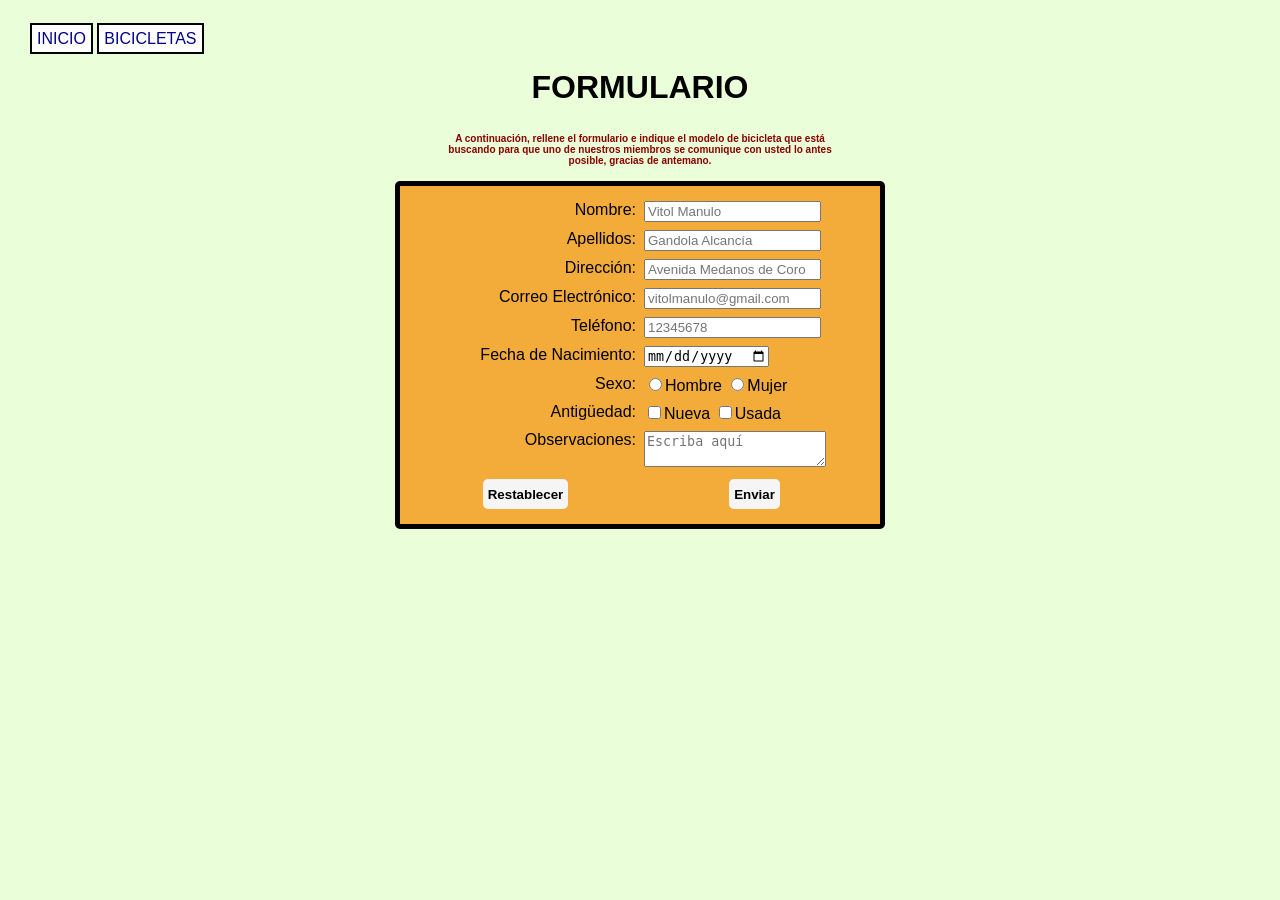
==== formulario.html @ 65301328 "Add files via upload Subida de archivos html y css." ====
<!DOCTYPE html>
<html lang="es">

<head>
    <meta charset="UTF-8">
    <meta name="viewport" content="width=device-width, initial-scale=1.0">
    <title>FORMULARIO</title>
    <link rel="stylesheet" href="estilos.css">
    <!-- Victor Manuelle Gamboa García - ASIR 2 -->
</head>

<body>
    <div class="menu">
        <a href="index.html">INICIO</a>
        <a href="bicicletas.html">BICICLETAS</a>
    </div>
    <div class="titulo">
        <h1>FORMULARIO</h1>
    </div>
    <div class="msj">
        <p>
            A continuación, rellene el formulario e indique el modelo de bicicleta que está buscando para que uno de
            nuestros miembros se comunique con usted lo antes posible, gracias de antemano.
        </p>
    </div>
    <div class="formulario">
        <form action="">
            <div class="contenedor">

                <!-- Nombre -->
                <div class="campos">
                    <label for="nombre">Nombre:</label>
                </div>
                <div class="datos">
                    <input required type="text" name="caja-nombre" id="Nombre" placeholder="Vitol Manulo">
                </div>

                <!-- Apellidos -->
                <div class="campos">
                    <label for="apellidos">Apellidos:</label>
                </div>
                <div class="datos">
                    <input required type="text" name="caja-apellidos" id="Apellidos" placeholder="Gandola Alcancía">
                </div>

                <!-- Dirección -->
                <div class="campos">
                    <label for="direccion">Dirección:</label>
                </div>
                <div class="datos">
                    <input required type="text" name="caja-direccion" id="Direccion" placeholder="Avenida Medanos de Coro">
                </div>

                <!-- Correo Electrónico -->
                <div class="campos">
                    <label for="correo">Correo Electrónico:</label>
                </div>
                <div class="datos">
                    <input required type="email" name="caja-correo" id="Correo" placeholder="vitolmanulo@gmail.com">
                </div>

                <!-- Teléfono -->
                <div class="campos">
                    <label for="telefono">Teléfono:</label>
                </div>
                <div class="datos">
                    <input required type="tel" name="caja-telefono" id="Telefono" placeholder="12345678">
                </div>

                <!-- Fecha de Nacimiento -->
                <div class="campos">
                    <label for="fecha-nacimiento">Fecha de Nacimiento:</label>
                </div>
                <div class="datos">
                    <input required type="date" name="caja-fecha-nacimiento" id="Fecha-Nacimiento">
                </div>

                <!-- Sexo -->
                <div class="campos">
                    <label for="sexo">Sexo:</label>
                </div>
                <div class="datos">
                    <input required type="radio" name="caja-sexo" id="Hombre" value="hombre">Hombre
                    <input required type="radio" name="caja-sexo" id="Mujer" value="mujer">Mujer
                </div>

                <!-- Nuevas, usadas o ambas -->
                <div class="campos">
                    <label for="antiguedad">Antigüedad:</label>
                </div>
                <div class="datos">
                    <input type="checkbox" name="caja-antiguedad" id="Nueva" value="nueva">Nueva
                    <input type="checkbox" name="caja-antiguedad" id="Usada" value="usada">Usada
                </div>

                <!-- Observaciones -->
                <div class="campos">
                    <label for="observaciones">Observaciones:</label>
                </div>
                <div class="datos">
                    <textarea name="caja-observaciones" id="Caja-Observaciones" placeholder="Escriba aquí"></textarea>
                </div>
                <div class="botones">
                    <input required type="reset" value="Restablecer" name="restablecer">
                </div>
                <div class="botones" id="Enviar">
                    <input required type="submit" value="Enviar" name="enviar">
                </div>
            </div>
        </form>
    </div>
</body>

</html>
---- estilos.css ----
/* Aplica para TODAS las páginas */
body {
    margin: 15px;
    padding: 15px;
    font-family: Verdana, Geneva, Tahoma, sans-serif;
    background-color: rgb(233, 254, 217);
}

.titulo {
    text-align: center;
}

.contenido {
    background-color: rgb(226, 226, 226);
    border-radius: 5px;
    border: 1px solid black;
    padding: 15px;
}

/* Manipulo los tres enlaces al mismo tiempo */
.menu * {
    padding: 5px;
    border: 2px solid black;
    text-decoration: none;
    color: darkblue;
    background-color: white;
}

/* Quedan un poco más interactivos */
.menu *:hover {
    color: hsl(271, 100%, 50%);
    background-color: hsl(60, 100%, 50%);
}

p {
    text-align: center;
    padding: 5px;
}

/* Contenedor para centrar las imágenes... */
.fotos {
    text-align: center;
    border-radius: 5px;
    background-color: lightgray;
    padding: 15px;
    width: 300px;
    margin: auto;
}

/* Así consigo que el texto se agrupe en el centro con las imágenes de la clase ".fotos" */
.fotos * {
    text-align: center;
}


img {
    width: 150px;
    height: auto;
}

.msj {
    color: darkred;
    font-size: x-small;
    font-weight: bold;
    width: 400px;
    margin: auto;
}

.formulario {
    text-align: center;
    border: 5px solid black;
    border-radius: 5px;
    background-color: hsl(37, 89%, 59%);
    margin: auto;
    width: 450px;
    padding: 15px;
}

.contenedor {
    /* background-color: yellow; */
    display: grid;
    grid-template-columns: 1fr 1fr;
    gap: 8px;

}

/* .contenedor div {
    border: 2px solid black;
} */

.campos {
    text-align: right;
}

.datos {
    text-align: left;
}


.botones * {
    font-family: Verdana, Geneva, Tahoma, sans-serif;
    font-weight: bold;
    height: 30px;
    padding: 5px;
    background-color: whitesmoke;
    border: none;
    border-radius: 5px;
}

.botones *:hover {
    color: white;
    background-color: crimson;
}

.botones#Enviar *:hover{
    color: white;
    background-color: darkgreen;
}
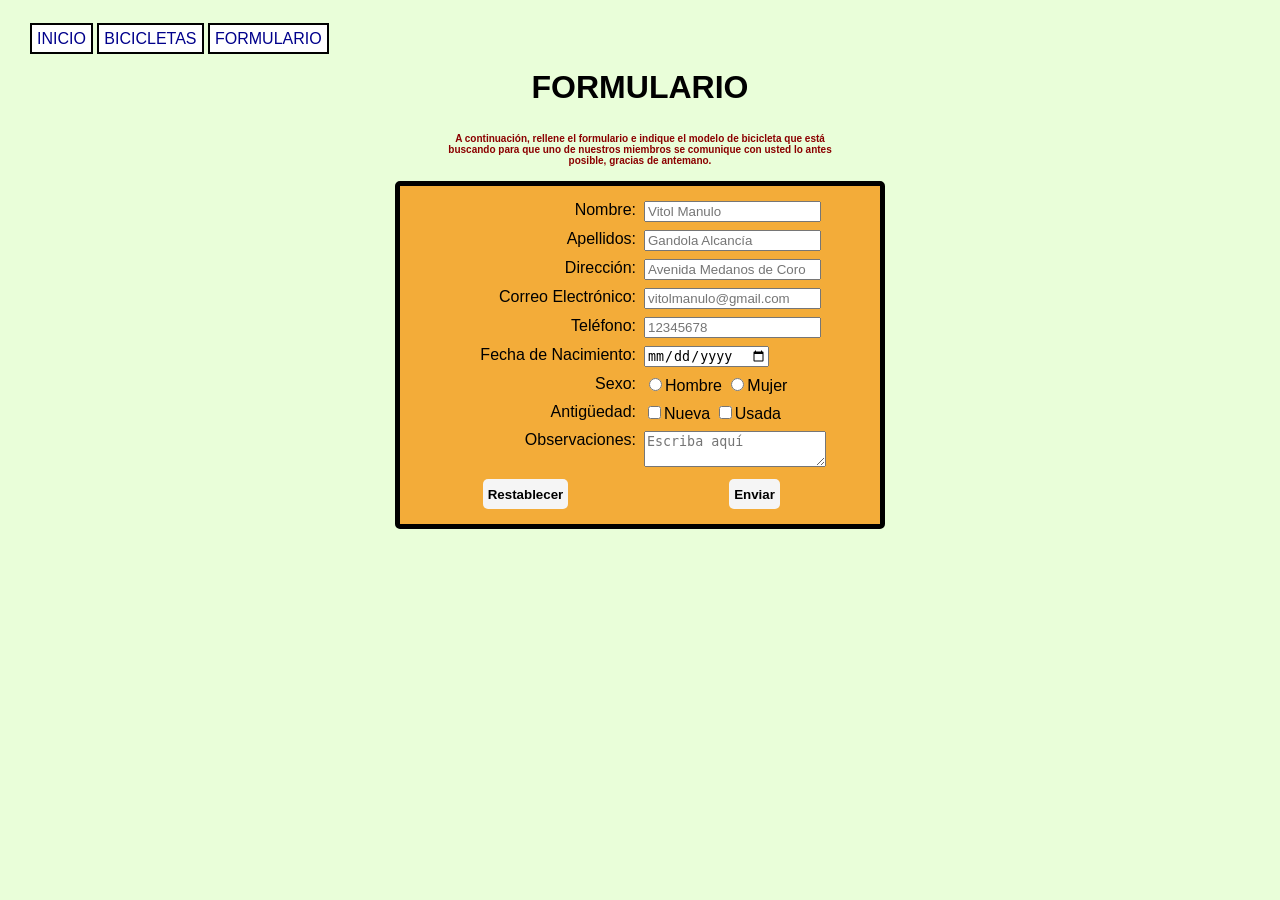
==== commit 3cb78900: "Update formulario.html" ====
--- a/formulario.html
+++ b/formulario.html
@@ -13,6 +13,7 @@
     <div class="menu">
         <a href="index.html">INICIO</a>
         <a href="bicicletas.html">BICICLETAS</a>
+        <a href="formulario.html">FORMULARIO</a>
     </div>
     <div class="titulo">
         <h1>FORMULARIO</h1>
